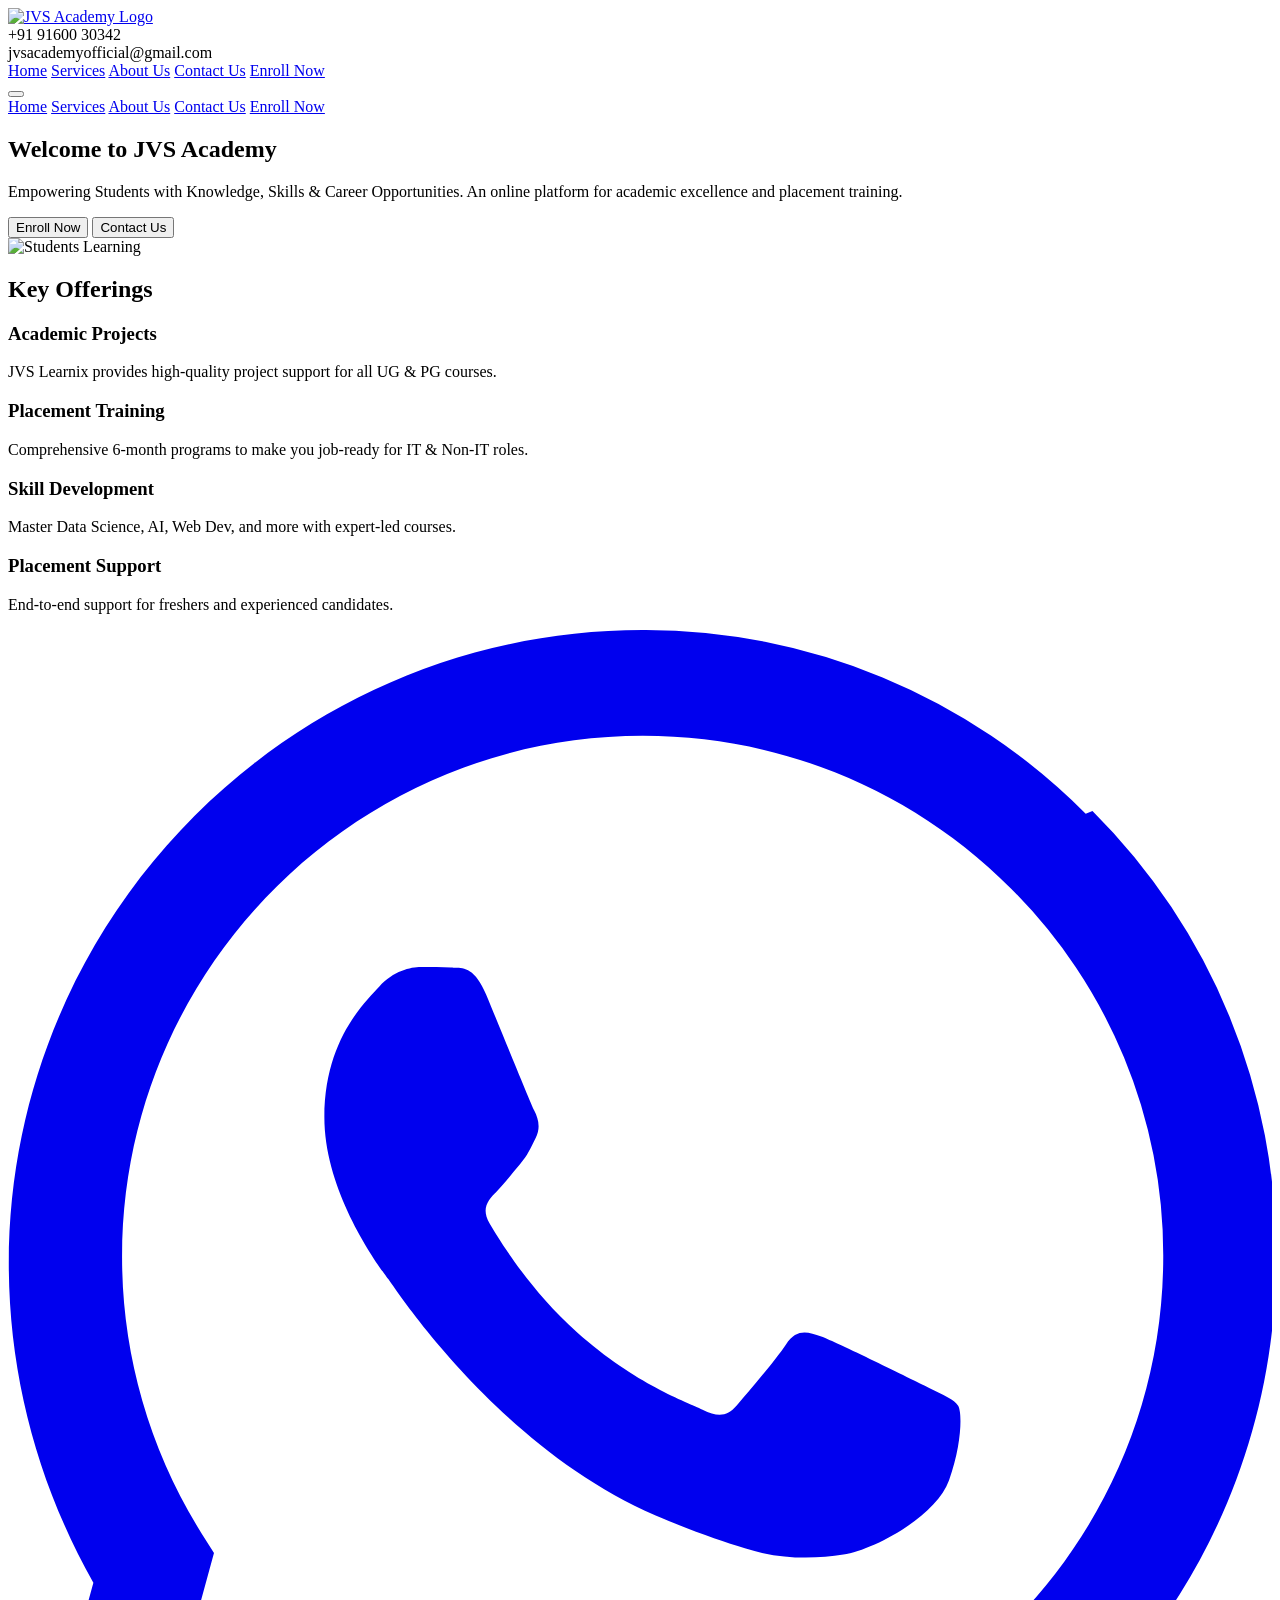
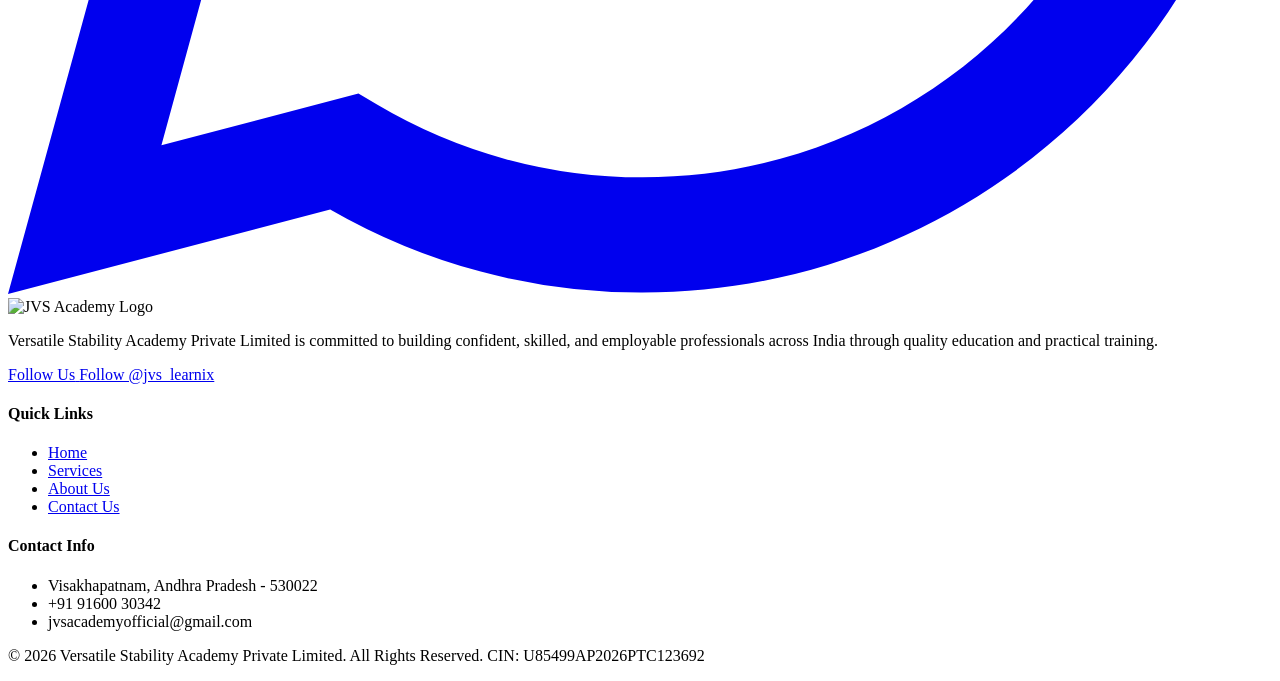
==== index.html @ ec446ad1 "Update: Added contact info to header and refined navigation branding" ====
<!DOCTYPE html>
<html lang="en">

<head>
    <meta charset="UTF-8">
    <meta name="viewport" content="width=device-width, initial-scale=1.0">
    <title>JVS Academy | Empowering Careers with Knowledge</title>
    <meta name="description"
        content="JVS Academy - Online learning and placement training platform specializing in Aptitude, Soft Skills, and IT/Non-IT training.">
    <!-- Tailwind CSS Play CDN -->
    <script src="https://cdn.tailwindcss.com"></script>
    <script>
        tailwind.config = {
            theme: {
                extend: {
                    colors: {
                        primary: '#0A2647',
                        secondary: '#144272',
                        accent: '#205295',
                        light: '#2C74B3',
                    },
                    animation: {
                        'fade-in-up': 'fadeInUp 0.8s ease-out forwards',
                    }
                }
            }
        }
    </script>
    <link rel="stylesheet" href="css/index.css">
    <!-- Lucide Icons -->
    <script src="https://unpkg.com/lucide@latest"></script>
</head>

<body class="bg-slate-50 text-slate-900 font-sans overflow-x-hidden">

    <!-- Navigation -->
    <nav class="fixed top-0 w-full z-50 bg-primary shadow-xl">
        <div class="max-w-7xl mx-auto px-4 sm:px-6 lg:px-8">
            <div class="flex justify-between items-center h-20">
                <div class="flex items-center space-x-6">
                    <a href="index.html"
                        class="flex items-center space-x-3 group text-white border-r border-white/10 pr-6">
                        <img src="assets/images/logo.png" alt="JVS Academy Logo"
                            class="h-14 w-auto group-hover:scale-105 transition-transform duration-300">
                    </a>
                    <div class="hidden lg:flex items-center space-x-6 text-sm">
                        <div class="flex items-center space-x-2 text-slate-300">
                            <i data-lucide="phone" class="w-4 h-4 text-light"></i>
                            <span>+91 91600 30342</span>
                        </div>
                        <div class="flex items-center space-x-2 text-slate-300">
                            <i data-lucide="mail" class="w-4 h-4 text-light"></i>
                            <span>jvsacademyofficial@gmail.com</span>
                        </div>
                    </div>
                </div>

                <!-- Desktop Nav -->
                <div class="hidden md:flex items-center space-x-8">
                    <a href="index.html" class="text-white hover:text-light font-bold transition-colors">Home</a>
                    <a href="services.html" class="text-slate-300 hover:text-white transition-colors">Services</a>
                    <a href="about.html" class="text-slate-300 hover:text-white transition-colors">About Us</a>
                    <a href="contact.html" class="text-slate-300 hover:text-white transition-colors">Contact Us</a>
                    <a href="contact.html"
                        class="bg-light hover:bg-white hover:text-primary text-white py-2 px-6 rounded-lg font-bold transition-all text-sm">Enroll
                        Now</a>
                </div>

                <!-- Mobile Menu Button -->
                <div class="md:hidden">
                    <button id="mobile-menu-btn" class="text-white hover:text-light focus:outline-none">
                        <i data-lucide="menu" class="w-8 h-8"></i>
                    </button>
                </div>
            </div>
        </div>

        <!-- Mobile Menu -->
        <div id="mobile-menu" class="hidden md:hidden bg-primary border-t border-white/10 animate-fade-in">
            <div class="px-4 py-6 space-y-4">
                <a href="index.html" class="block text-white font-bold">Home</a>
                <a href="services.html" class="block text-slate-300 hover:text-white">Services</a>
                <a href="about.html" class="block text-slate-300 hover:text-white">About Us</a>
                <a href="contact.html" class="block text-slate-300 hover:text-white">Contact Us</a>
                <a href="contact.html" class="block bg-light text-white text-center py-3 rounded-lg font-bold">Enroll
                    Now</a>
            </div>
        </div>
    </nav>

    <!-- Hero Section -->
    <section class="pt-32 pb-20 md:pt-48 md:pb-32 bg-gradient-to-b from-slate-100 to-white overflow-hidden">
        <div class="max-w-7xl mx-auto px-4 sm:px-6 lg:px-8">
            <div class="flex flex-col md:flex-row items-center gap-12">
                <div class="flex-1 text-center md:text-left animate-fade-in-up">
                    <h1 class="text-4xl md:text-6xl font-extrabold text-primary leading-tight mb-6">
                        Welcome to <span class="text-accent underline decoration-light/30">JVS Academy</span>
                    </h1>
                    <p class="text-xl text-slate-600 mb-8 leading-relaxed max-w-2xl">
                        Empowering Students with Knowledge, Skills & Career Opportunities. An online platform for
                        academic excellence and placement training.
                    </p>
                    <div class="flex flex-wrap justify-center md:justify-start gap-4">
                        <button class="btn-primary">Enroll Now</button>
                        <button class="btn-outline">Contact Us</button>
                    </div>
                </div>
                <div class="flex-1 relative animate-fade-in-up" style="animation-delay: 0.2s">
                    <div class="relative z-10 rounded-2xl overflow-hidden shadow-2xl border-4 border-white">
                        <img src="https://images.unsplash.com/photo-1523240795612-9a054b0db644?ixlib=rb-4.0.3&auto=format&fit=crop&w=1200&q=80"
                            alt="Students Learning" class="w-full h-auto">
                    </div>
                    <!-- Decorative blobs -->
                    <div class="absolute -top-10 -right-10 w-64 h-64 bg-accent/10 rounded-full blur-3xl -z-10"></div>
                    <div class="absolute -bottom-10 -left-10 w-64 h-64 bg-primary/10 rounded-full blur-3xl -z-10"></div>
                </div>
            </div>
        </div>
    </section>

    <!-- Overview Highlights -->
    <section class="py-20 bg-white">
        <div class="max-w-7xl mx-auto px-4 sm:px-6 lg:px-8">
            <h2 class="section-title">Key Offerings</h2>
            <div class="grid grid-cols-1 md:grid-cols-2 lg:grid-cols-4 gap-8">
                <!-- Highlight 1 -->
                <div class="scroll-reveal card-hover p-8 rounded-2xl text-center">
                    <div
                        class="w-16 h-16 bg-blue-100 text-primary rounded-xl flex items-center justify-center mx-auto mb-6">
                        <i data-lucide="book-open" class="w-8 h-8"></i>
                    </div>
                    <h3 class="text-xl font-bold text-primary mb-3">Academic Projects</h3>
                    <p class="text-slate-600">JVS Learnix provides high-quality project support for all UG & PG courses.
                    </p>
                </div>
                <!-- Highlight 2 -->
                <div class="scroll-reveal card-hover p-8 rounded-2xl text-center" style="animation-delay: 0.1s">
                    <div
                        class="w-16 h-16 bg-blue-100 text-primary rounded-xl flex items-center justify-center mx-auto mb-6">
                        <i data-lucide="briefcase" class="w-8 h-8"></i>
                    </div>
                    <h3 class="text-xl font-bold text-primary mb-3">Placement Training</h3>
                    <p class="text-slate-600">Comprehensive 6-month programs to make you job-ready for IT & Non-IT
                        roles.</p>
                </div>
                <!-- Highlight 3 -->
                <div class="scroll-reveal card-hover p-8 rounded-2xl text-center" style="animation-delay: 0.2s">
                    <div
                        class="w-16 h-16 bg-blue-100 text-primary rounded-xl flex items-center justify-center mx-auto mb-6">
                        <i data-lucide="trending-up" class="w-8 h-8"></i>
                    </div>
                    <h3 class="text-xl font-bold text-primary mb-3">Skill Development</h3>
                    <p class="text-slate-600">Master Data Science, AI, Web Dev, and more with expert-led courses.</p>
                </div>
                <!-- Highlight 4 -->
                <div class="scroll-reveal card-hover p-8 rounded-2xl text-center" style="animation-delay: 0.3s">
                    <div
                        class="w-16 h-16 bg-blue-100 text-primary rounded-xl flex items-center justify-center mx-auto mb-6">
                        <i data-lucide="user-check" class="w-8 h-8"></i>
                    </div>
                    <h3 class="text-xl font-bold text-primary mb-3">Placement Support</h3>
                    <p class="text-slate-600">End-to-end support for freshers and experienced candidates.</p>
                </div>
            </div>
        </div>
    </section>

    <!-- Floating WhatsApp -->
    <a href="https://wa.me/919160030342" target="_blank" class="floating-whatsapp">
        <svg viewBox="0 0 24 24" fill="currentColor" class="w-10 h-10">
            <path
                d="M17.472 14.382c-.297-.149-1.758-.867-2.03-.967-.273-.099-.471-.148-.67.15-.197.297-.767.966-.94 1.164-.173.199-.347.223-.644.075-.297-.15-1.255-.463-2.39-1.475-.883-.788-1.48-1.761-1.653-2.059-.173-.297-.018-.458.13-.606.134-.133.298-.347.446-.52.149-.174.198-.298.298-.497.099-.198.05-.371-.025-.52-.075-.149-.669-1.612-.916-2.207-.242-.579-.487-.5-.669-.51-.173-.008-.371-.01-.57-.01-.198 0-.52.074-.792.372-.272.297-1.04 1.016-1.04 2.479 0 1.462 1.065 2.875 1.213 3.074.149.198 2.096 3.2 5.077 4.487.709.306 1.262.489 1.694.625.712.227 1.36.195 1.871.118.571-.085 1.758-.719 2.006-1.413.248-.694.248-1.289.173-1.413-.074-.124-.272-.198-.57-.347m-5.421 7.403h-.004a9.87 9.87 0 01-5.031-1.378l-.361-.214-3.741.982.998-3.648-.235-.374a9.86 9.86 0 01-1.51-5.26c.001-5.45 4.436-9.884 9.888-9.884 2.64 0 5.122 1.03 6.988 2.898a9.825 9.825 0 012.893 6.994c-.003 5.45-4.437 9.884-9.885 9.884m8.413-18.297A11.815 11.815 0 0012.05 0C5.414 0 .018 5.396.015 12.03c0 2.12.553 4.189 1.606 6.06L0 24l6.117-1.605a11.803 11.803 0 005.925 1.577h.005c6.632 0 12.028-5.398 12.03-12.03a11.85 11.85 0 00-3.486-8.507z" />
        </svg>
    </a>

    <footer class="bg-primary text-white pt-20 pb-10">
        <div class="max-w-7xl mx-auto px-4 sm:px-6 lg:px-8">
            <div class="grid grid-cols-1 md:grid-cols-4 gap-12 mb-16">
                <div class="col-span-1 md:col-span-2">
                    <div class="flex items-center space-x-3 mb-6">
                        <img src="assets/images/logo.png" alt="JVS Academy Logo" class="h-16 w-auto">
                    </div>
                    <p class="text-slate-300 max-w-md leading-relaxed">
                        Versatile Stability Academy Private Limited is committed to building confident, skilled, and
                        employable professionals across India through quality education and practical training.
                    </p>
                    <div class="mt-8 space-y-4">
                        <a href="https://www.instagram.com/jvsacademyofficial/" target="_blank"
                            class="inline-flex items-center space-x-2 bg-white/10 px-4 py-2 rounded-lg hover:bg-light transition-colors group">
                            <i data-lucide="instagram" class="w-5 h-5 text-white"></i>
                            <span class="font-bold text-sm">Follow Us</span>
                        </a>
                        <a href="https://www.instagram.com/jvs_learnix/" target="_blank"
                            class="inline-flex items-center space-x-2 bg-white/10 px-4 py-2 rounded-lg hover:bg-light transition-colors group">
                            <i data-lucide="instagram" class="w-5 h-5 text-white"></i>
                            <span class="font-bold text-sm">Follow @jvs_learnix</span>
                        </a>
                    </div>
                </div>
                <div>
                    <h4 class="text-lg font-bold mb-6 border-b border-white/10 pb-2 inline-block">Quick Links</h4>
                    <ul class="space-y-4 text-slate-400">
                        <li><a href="index.html" class="hover:text-light transition-colors">Home</a></li>
                        <li><a href="services.html" class="hover:text-light transition-colors">Services</a></li>
                        <li><a href="about.html" class="hover:text-light transition-colors">About Us</a></li>
                        <li><a href="contact.html" class="hover:text-light transition-colors">Contact Us</a></li>
                    </ul>
                </div>
                <div>
                    <h4 class="text-lg font-bold mb-6 border-b border-white/10 pb-2 inline-block">Contact Info</h4>
                    <ul class="space-y-4 text-slate-400">
                        <li class="flex items-start space-x-3">
                            <i data-lucide="map-pin" class="w-5 h-5 text-light shrink-0"></i>
                            <span>Visakhapatnam, Andhra Pradesh - 530022</span>
                        </li>
                        <li class="flex items-center space-x-3">
                            <i data-lucide="phone" class="w-5 h-5 text-light"></i>
                            <span>+91 91600 30342</span>
                        </li>
                        <li class="flex items-center space-x-3">
                            <i data-lucide="mail" class="w-5 h-5 text-light"></i>
                            <span>jvsacademyofficial@gmail.com</span>
                        </li>
                    </ul>
                </div>
            </div>
            <div class="border-t border-white/10 pt-8 text-center text-slate-500 text-sm">
                <p>&copy; 2026 Versatile Stability Academy Private Limited. All Rights Reserved. CIN:
                    U85499AP2026PTC123692</p>
            </div>
        </div>
    </footer>

    <script src="js/main.js"></script>
    <script>
        // Initialize Lucide icons
        lucide.createIcons();
    </script>
</body>

</html>
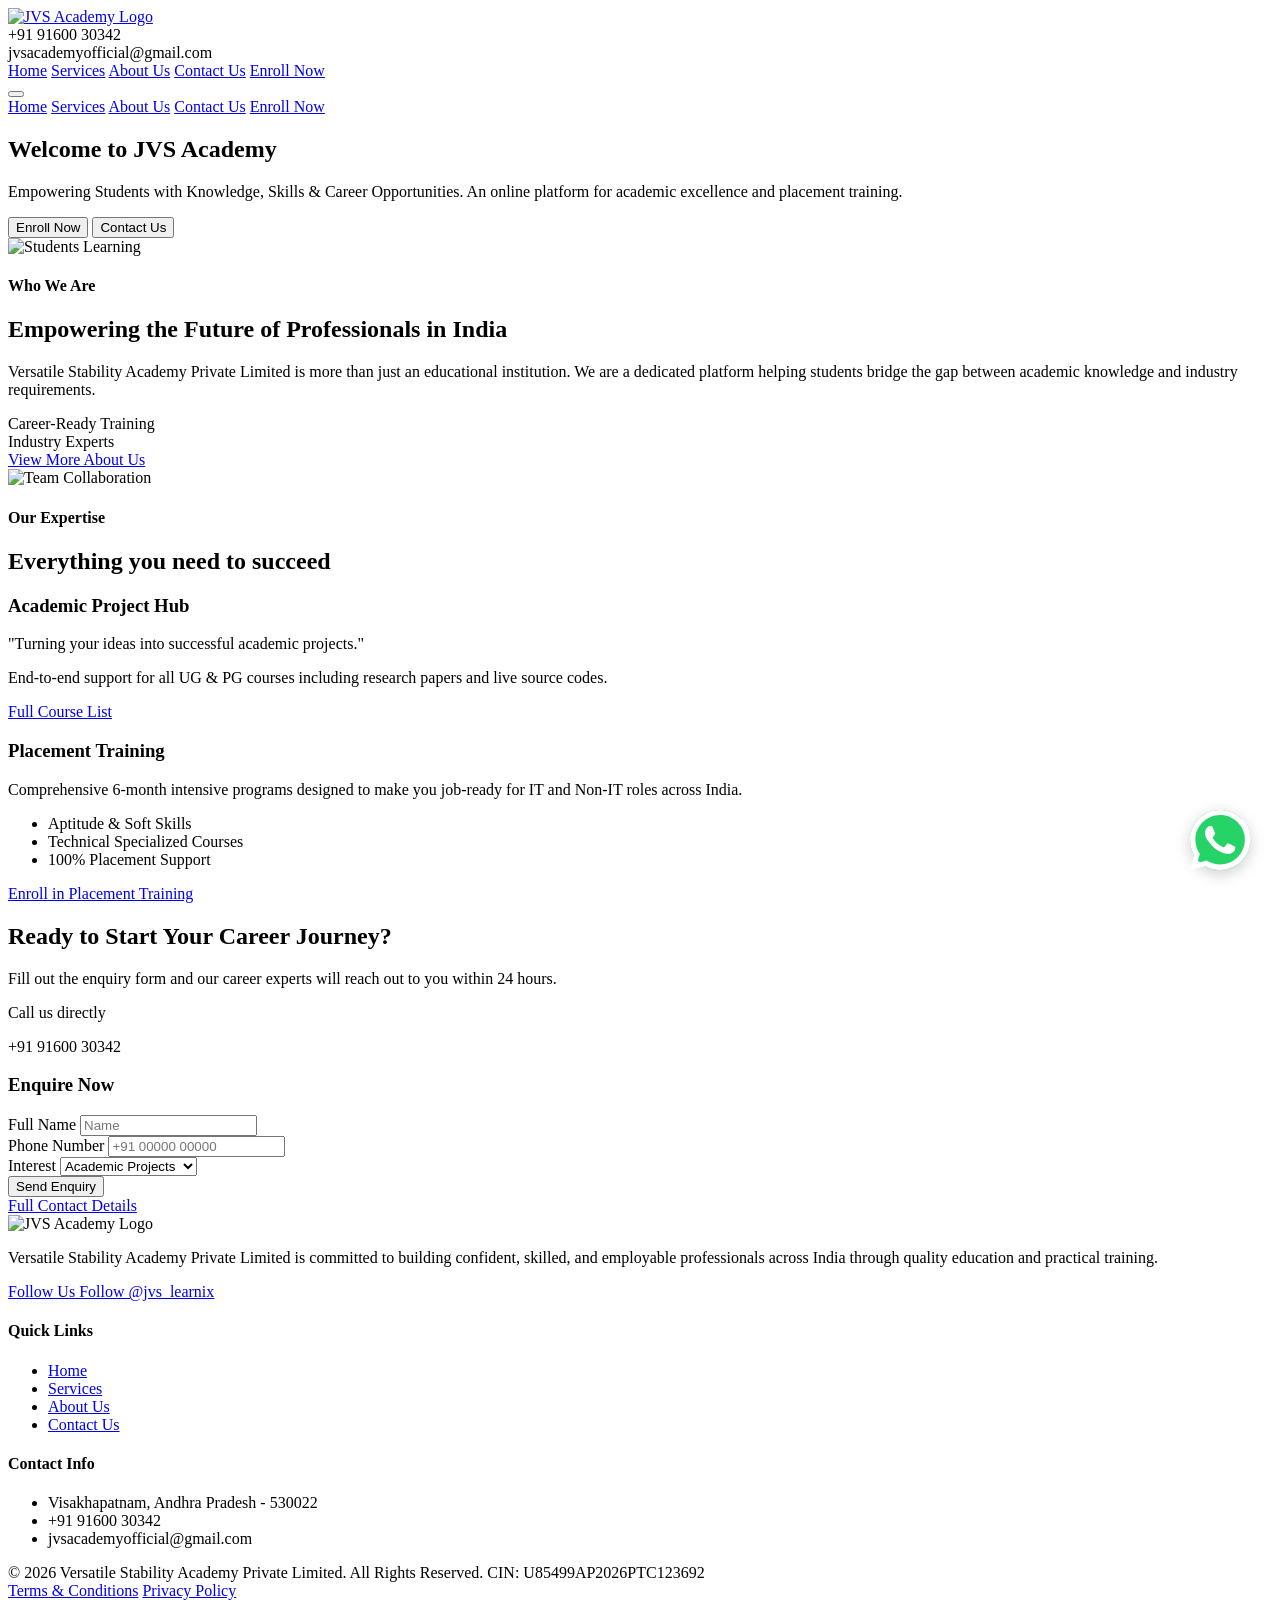
==== commit 30c77f93: "Implement dynamic Admin Panel with localStorage persistence for directors and course pricing" ====
--- a/index.html
+++ b/index.html
@@ -46,11 +46,11 @@
                     <div class="hidden lg:flex items-center space-x-6 text-sm">
                         <div class="flex items-center space-x-2 text-slate-300">
                             <i data-lucide="phone" class="w-4 h-4 text-light"></i>
-                            <span>+91 91600 30342</span>
+                            <span class="conf-phone"></span>
                         </div>
                         <div class="flex items-center space-x-2 text-slate-300">
                             <i data-lucide="mail" class="w-4 h-4 text-light"></i>
-                            <span>jvsacademyofficial@gmail.com</span>
+                            <span class="conf-email"></span>
                         </div>
                     </div>
                 </div>
@@ -118,55 +118,163 @@
         </div>
     </section>
 
-    <!-- Overview Highlights -->
-    <section class="py-20 bg-white">
-        <div class="max-w-7xl mx-auto px-4 sm:px-6 lg:px-8">
-            <h2 class="section-title">Key Offerings</h2>
-            <div class="grid grid-cols-1 md:grid-cols-2 lg:grid-cols-4 gap-8">
-                <!-- Highlight 1 -->
-                <div class="scroll-reveal card-hover p-8 rounded-2xl text-center">
+    <!-- About Section Preview -->
+    <section class="py-24 bg-slate-50 overflow-hidden">
+        <div class="max-w-7xl mx-auto px-4 sm:px-6 lg:px-8">
+            <div class="flex flex-col md:flex-row items-center gap-16">
+                <div class="flex-1 scroll-reveal">
+                    <h4 class="text-light uppercase tracking-widest text-sm font-bold mb-4">Who We Are</h4>
+                    <h2 class="text-3xl md:text-4xl font-extrabold text-primary mb-6">Empowering the Future of
+                        Professionals in India</h2>
+                    <p class="text-lg text-slate-600 mb-8 leading-relaxed">
+                        Versatile Stability Academy Private Limited is more than just an educational institution. We are
+                        a dedicated platform helping students bridge the gap between academic knowledge and industry
+                        requirements.
+                    </p>
+                    <div class="grid grid-cols-1 sm:grid-cols-2 gap-6 mb-10 text-primary font-bold">
+                        <div class="flex items-center gap-3">
+                            <i data-lucide="target" class="text-accent w-6 h-6"></i>
+                            <span>Career-Ready Training</span>
+                        </div>
+                        <div class="flex items-center gap-3">
+                            <i data-lucide="check-circle-2" class="text-accent w-6 h-6"></i>
+                            <span>Industry Experts</span>
+                        </div>
+                    </div>
+                    <a href="about.html" class="btn-outline inline-flex items-center gap-2">
+                        View More About Us <i data-lucide="arrow-right" class="w-4 h-4"></i>
+                    </a>
+                </div>
+                <div class="flex-1 scroll-reveal" style="animation-delay: 0.2s">
+                    <div class="relative group">
+                        <div
+                            class="absolute -inset-4 bg-gradient-to-r from-primary to-accent rounded-3xl blur opacity-20 group-hover:opacity-30 transition duration-1000">
+                        </div>
+                        <img src="https://images.unsplash.com/photo-1522202176988-66273c2fd55f?ixlib=rb-4.0.3&auto=format&fit=crop&w=800&q=80"
+                            alt="Team Collaboration" class="relative rounded-2xl shadow-2xl w-full h-auto">
+                    </div>
+                </div>
+            </div>
+        </div>
+    </section>
+
+    <!-- Services Preview Section -->
+    <section class="py-24 bg-white relative overflow-hidden">
+        <div class="max-w-7xl mx-auto px-4 sm:px-6 lg:px-8 relative z-10">
+            <div class="text-center mb-16 scroll-reveal">
+                <h4 class="text-light uppercase tracking-widest text-sm font-bold mb-4">Our Expertise</h4>
+                <h2 class="text-3xl md:text-5xl font-extrabold text-primary">Everything you need to succeed</h2>
+            </div>
+
+            <div class="grid grid-cols-1 md:grid-cols-2 gap-8 mb-16">
+                <!-- Academic Projects Preview -->
+                <div
+                    class="scroll-reveal group p-8 bg-slate-50 rounded-3xl border border-slate-100 hover:border-accent transition-all duration-300">
                     <div
-                        class="w-16 h-16 bg-blue-100 text-primary rounded-xl flex items-center justify-center mx-auto mb-6">
+                        class="w-16 h-16 bg-white text-primary rounded-2xl flex items-center justify-center mb-6 shadow-sm group-hover:bg-primary group-hover:text-white transition-colors">
                         <i data-lucide="book-open" class="w-8 h-8"></i>
                     </div>
-                    <h3 class="text-xl font-bold text-primary mb-3">Academic Projects</h3>
-                    <p class="text-slate-600">JVS Learnix provides high-quality project support for all UG & PG courses.
-                    </p>
-                </div>
-                <!-- Highlight 2 -->
-                <div class="scroll-reveal card-hover p-8 rounded-2xl text-center" style="animation-delay: 0.1s">
+                    <h3 class="text-2xl font-bold text-primary mb-4">Academic Project Hub</h3>
+                    <p class="text-slate-600 mb-6 font-medium italic">"Turning your ideas into successful academic
+                        projects."</p>
+                    <p class="text-slate-500 mb-8">End-to-end support for all UG & PG courses including research papers
+                        and live source codes.</p>
+                    <a href="services.html"
+                        class="text-accent font-bold flex items-center gap-2 hover:gap-4 transition-all">
+                        Full Course List <i data-lucide="arrow-right" class="w-4 h-4"></i>
+                    </a>
+                </div>
+
+                <!-- Placement Training Preview -->
+                <div class="scroll-reveal group p-8 bg-primary text-white rounded-3xl shadow-xl transition-all duration-300 hover:scale-[1.02]"
+                    style="animation-delay: 0.2s">
                     <div
-                        class="w-16 h-16 bg-blue-100 text-primary rounded-xl flex items-center justify-center mx-auto mb-6">
+                        class="w-16 h-16 bg-white/10 text-white rounded-2xl flex items-center justify-center mb-6 backdrop-blur-md">
                         <i data-lucide="briefcase" class="w-8 h-8"></i>
                     </div>
-                    <h3 class="text-xl font-bold text-primary mb-3">Placement Training</h3>
-                    <p class="text-slate-600">Comprehensive 6-month programs to make you job-ready for IT & Non-IT
-                        roles.</p>
-                </div>
-                <!-- Highlight 3 -->
-                <div class="scroll-reveal card-hover p-8 rounded-2xl text-center" style="animation-delay: 0.2s">
-                    <div
-                        class="w-16 h-16 bg-blue-100 text-primary rounded-xl flex items-center justify-center mx-auto mb-6">
-                        <i data-lucide="trending-up" class="w-8 h-8"></i>
-                    </div>
-                    <h3 class="text-xl font-bold text-primary mb-3">Skill Development</h3>
-                    <p class="text-slate-600">Master Data Science, AI, Web Dev, and more with expert-led courses.</p>
-                </div>
-                <!-- Highlight 4 -->
-                <div class="scroll-reveal card-hover p-8 rounded-2xl text-center" style="animation-delay: 0.3s">
-                    <div
-                        class="w-16 h-16 bg-blue-100 text-primary rounded-xl flex items-center justify-center mx-auto mb-6">
-                        <i data-lucide="user-check" class="w-8 h-8"></i>
-                    </div>
-                    <h3 class="text-xl font-bold text-primary mb-3">Placement Support</h3>
-                    <p class="text-slate-600">End-to-end support for freshers and experienced candidates.</p>
+                    <h3 class="text-2xl font-bold mb-4">Placement Training</h3>
+                    <p class="text-slate-300 mb-6">Comprehensive 6-month intensive programs designed to make you
+                        job-ready for IT and Non-IT roles across India.</p>
+                    <ul class="space-y-3 mb-8 text-sm">
+                        <li class="flex items-center gap-2"><i data-lucide="check" class="w-4 h-4 text-light"></i>
+                            Aptitude & Soft Skills</li>
+                        <li class="flex items-center gap-2"><i data-lucide="check" class="w-4 h-4 text-light"></i>
+                            Technical Specialized Courses</li>
+                        <li class="flex items-center gap-2"><i data-lucide="check" class="w-4 h-4 text-light"></i> 100%
+                            Placement Support</li>
+                    </ul>
+                    <a href="services.html"
+                        class="bg-white text-primary px-6 py-3 rounded-xl font-bold text-sm inline-block hover:bg-light hover:text-white transition-all">
+                        Enroll in Placement Training
+                    </a>
                 </div>
             </div>
         </div>
     </section>
 
+    <!-- Contact Preview Section -->
+    <section class="py-24 bg-slate-900 text-white relative">
+        <div class="max-w-7xl mx-auto px-4 sm:px-6 lg:px-8">
+            <div class="flex flex-col lg:flex-row gap-16 items-center">
+                <div class="flex-1 scroll-reveal">
+                    <h2 class="text-4xl font-extrabold mb-6 leading-tight">Ready to Start Your Career Journey?</h2>
+                    <p class="text-slate-400 text-lg mb-8">Fill out the enquiry form and our career experts will reach
+                        out to you within 24 hours.</p>
+
+                    <div class="space-y-6">
+                        <div class="flex items-center gap-4 p-4 bg-white/5 rounded-2xl border border-white/10">
+                            <div class="w-12 h-12 bg-light/20 rounded-full flex items-center justify-center">
+                                <i data-lucide="phone" class="w-6 h-6 text-light"></i>
+                            </div>
+                            <div>
+                                <p class="text-xs text-slate-500 font-bold uppercase tracking-widest">Call us directly
+                                </p>
+                                <p class="text-lg font-bold conf-phone"></p>
+                            </div>
+                        </div>
+                    </div>
+                </div>
+
+                <div class="flex-1 w-full scroll-reveal" style="animation-delay: 0.2s">
+                    <div class="bg-white p-8 md:p-12 rounded-3xl shadow-2xl text-slate-900 border border-slate-100">
+                        <h3 class="text-2xl font-bold text-primary mb-8">Enquire Now</h3>
+                        <form id="contact-form" class="space-y-6">
+                            <div class="space-y-2">
+                                <label class="text-xs font-bold text-slate-400 uppercase tracking-widest">Full
+                                    Name</label>
+                                <input type="text" id="name" placeholder="Name" required
+                                    class="w-full px-5 py-3 bg-slate-50 border border-slate-200 rounded-xl focus:ring-2 focus:ring-primary outline-none transition-all">
+                            </div>
+                            <div class="space-y-2">
+                                <label class="text-xs font-bold text-slate-400 uppercase tracking-widest">Phone
+                                    Number</label>
+                                <input type="tel" id="user-phone" placeholder="+91 00000 00000" required
+                                    class="w-full px-5 py-3 bg-slate-50 border border-slate-200 rounded-xl focus:ring-2 focus:ring-primary outline-none transition-all">
+                            </div>
+                            <div class="space-y-2">
+                                <label
+                                    class="text-xs font-bold text-slate-400 uppercase tracking-widest">Interest</label>
+                                <select id="interest"
+                                    class="w-full px-5 py-3 bg-slate-50 border border-slate-200 rounded-xl focus:ring-2 focus:ring-primary outline-none transition-all cursor-pointer">
+                                    <option>Academic Projects</option>
+                                    <option>Placement Training</option>
+                                    <option>Skill Development</option>
+                                </select>
+                            </div>
+                            <button type="submit" class="w-full btn-primary py-4 text-lg">Send Enquiry</button>
+                        </form>
+                        <div class="mt-8 text-center">
+                            <a href="contact.html" class="text-primary font-bold hover:underline">Full Contact
+                                Details</a>
+                        </div>
+                    </div>
+                </div>
+            </div>
+        </div>
+    </section>
+
     <!-- Floating WhatsApp -->
-    <a href="https://wa.me/919160030342" target="_blank" class="floating-whatsapp">
+    <a href="#" target="_blank" class="floating-whatsapp conf-whatsapp-link">
         <svg viewBox="0 0 24 24" fill="currentColor" class="w-10 h-10">
             <path
                 d="M17.472 14.382c-.297-.149-1.758-.867-2.03-.967-.273-.099-.471-.148-.67.15-.197.297-.767.966-.94 1.164-.173.199-.347.223-.644.075-.297-.15-1.255-.463-2.39-1.475-.883-.788-1.48-1.761-1.653-2.059-.173-.297-.018-.458.13-.606.134-.133.298-.347.446-.52.149-.174.198-.298.298-.497.099-.198.05-.371-.025-.52-.075-.149-.669-1.612-.916-2.207-.242-.579-.487-.5-.669-.51-.173-.008-.371-.01-.57-.01-.198 0-.52.074-.792.372-.272.297-1.04 1.016-1.04 2.479 0 1.462 1.065 2.875 1.213 3.074.149.198 2.096 3.2 5.077 4.487.709.306 1.262.489 1.694.625.712.227 1.36.195 1.871.118.571-.085 1.758-.719 2.006-1.413.248-.694.248-1.289.173-1.413-.074-.124-.272-.198-.57-.347m-5.421 7.403h-.004a9.87 9.87 0 01-5.031-1.378l-.361-.214-3.741.982.998-3.648-.235-.374a9.86 9.86 0 01-1.51-5.26c.001-5.45 4.436-9.884 9.888-9.884 2.64 0 5.122 1.03 6.988 2.898a9.825 9.825 0 012.893 6.994c-.003 5.45-4.437 9.884-9.885 9.884m8.413-18.297A11.815 11.815 0 0012.05 0C5.414 0 .018 5.396.015 12.03c0 2.12.553 4.189 1.606 6.06L0 24l6.117-1.605a11.803 11.803 0 005.925 1.577h.005c6.632 0 12.028-5.398 12.03-12.03a11.85 11.85 0 00-3.486-8.507z" />
@@ -185,13 +293,13 @@
                         employable professionals across India through quality education and practical training.
                     </p>
                     <div class="mt-8 space-y-4">
-                        <a href="https://www.instagram.com/jvsacademyofficial/" target="_blank"
-                            class="inline-flex items-center space-x-2 bg-white/10 px-4 py-2 rounded-lg hover:bg-light transition-colors group">
+                        <a href="#" target="_blank"
+                            class="inline-flex items-center space-x-2 bg-white/10 px-4 py-2 rounded-lg hover:bg-light transition-colors group conf-ig-main">
                             <i data-lucide="instagram" class="w-5 h-5 text-white"></i>
                             <span class="font-bold text-sm">Follow Us</span>
                         </a>
-                        <a href="https://www.instagram.com/jvs_learnix/" target="_blank"
-                            class="inline-flex items-center space-x-2 bg-white/10 px-4 py-2 rounded-lg hover:bg-light transition-colors group">
+                        <a href="#" target="_blank"
+                            class="inline-flex items-center space-x-2 bg-white/10 px-4 py-2 rounded-lg hover:bg-light transition-colors group conf-ig-learnix">
                             <i data-lucide="instagram" class="w-5 h-5 text-white"></i>
                             <span class="font-bold text-sm">Follow @jvs_learnix</span>
                         </a>
@@ -211,22 +319,29 @@
                     <ul class="space-y-4 text-slate-400">
                         <li class="flex items-start space-x-3">
                             <i data-lucide="map-pin" class="w-5 h-5 text-light shrink-0"></i>
-                            <span>Visakhapatnam, Andhra Pradesh - 530022</span>
+                            <span class="conf-address"></span>
                         </li>
                         <li class="flex items-center space-x-3">
                             <i data-lucide="phone" class="w-5 h-5 text-light"></i>
-                            <span>+91 91600 30342</span>
+                            <span class="conf-phone"></span>
                         </li>
                         <li class="flex items-center space-x-3">
                             <i data-lucide="mail" class="w-5 h-5 text-light"></i>
-                            <span>jvsacademyofficial@gmail.com</span>
+                            <span class="conf-email"></span>
                         </li>
                     </ul>
                 </div>
             </div>
             <div class="border-t border-white/10 pt-8 text-center text-slate-500 text-sm">
-                <p>&copy; 2026 Versatile Stability Academy Private Limited. All Rights Reserved. CIN:
-                    U85499AP2026PTC123692</p>
+                <div class="conf-company-copyright"></div>
+                <div class="mt-4 flex justify-center space-x-6">
+                    <a href="terms.html"
+                        class="hover:text-white transition-colors font-bold uppercase tracking-wider text-xs">Terms &
+                        Conditions</a>
+                    <a href="policy.html"
+                        class="hover:text-white transition-colors font-bold uppercase tracking-wider text-xs">Privacy
+                        Policy</a>
+                </div>
             </div>
         </div>
     </footer>
--- a/css/index.css
+++ b/css/index.css
@@ -0,0 +1,86 @@
+@tailwind base;
+@tailwind components;
+@tailwind utilities;
+
+@layer base {
+  :root {
+    --primary-blue: #0A2647;
+    --secondary-blue: #144272;
+    --accent-blue: #205295;
+    --light-blue: #2C74B3;
+    --professional-white: #F8FAFC;
+    --text-dark: #1E293B;
+    --text-muted: #64748B;
+  }
+
+  body {
+    @apply bg-slate-50 text-slate-900 font-sans antialiased;
+    scroll-behavior: smooth;
+  }
+}
+
+@layer components {
+  .btn-primary {
+    @apply px-8 py-3 bg-primary-blue text-white rounded-lg font-semibold hover:bg-secondary-blue transition-all duration-300 transform hover:-translate-y-1 shadow-lg hover:shadow-xl active:scale-95;
+  }
+
+  .btn-outline {
+    @apply px-8 py-3 border-2 border-primary-blue text-primary-blue rounded-lg font-semibold hover:bg-primary-blue hover:text-white transition-all duration-300;
+  }
+
+  .nav-link {
+    @apply text-slate-700 hover:text-primary-blue font-medium transition-colors relative after:content-[''] after:absolute after:bottom-0 after:left-0 after:w-0 after:h-0.5 after:bg-primary-blue after:transition-all hover:after:w-full;
+  }
+
+  .section-title {
+    @apply text-3xl md:text-4xl font-black text-primary-blue text-center mb-12 relative pb-4 after:content-[''] after:absolute after:bottom-0 after:left-1/2 after:-translate-x-1/2 after:w-20 after:h-1 after:bg-accent-blue;
+  }
+
+  .card-hover {
+    @apply transition-all duration-300 hover:shadow-2xl hover:-translate-y-2 border border-slate-100 bg-white;
+  }
+}
+
+/* Custom Animations */
+@keyframes fadeInUp {
+  from {
+    opacity: 0;
+    transform: translateY(20px);
+  }
+
+  to {
+    opacity: 1;
+    transform: translateY(0);
+  }
+}
+
+.animate-fade-up {
+  animation: fadeInUp 0.8s ease-out forwards;
+}
+
+.floating-whatsapp {
+  position: fixed;
+  bottom: 30px;
+  right: 30px;
+  z-index: 9999;
+  background-color: #25D366;
+  color: white;
+  width: 60px;
+  height: 60px;
+  border-radius: 50%;
+  display: flex;
+  align-items: center;
+  justify-content: center;
+  box-shadow: 0 4px 15px rgba(0, 0, 0, 0.2);
+  transition: all 0.3s ease;
+}
+
+.floating-whatsapp:hover {
+  transform: scale(1.1);
+  box-shadow: 0 6px 20px rgba(0, 0, 0, 0.3);
+}
+
+/* Glassmorphism utility */
+.glass {
+  @apply bg-white/80 backdrop-blur-md border border-white/20;
+}
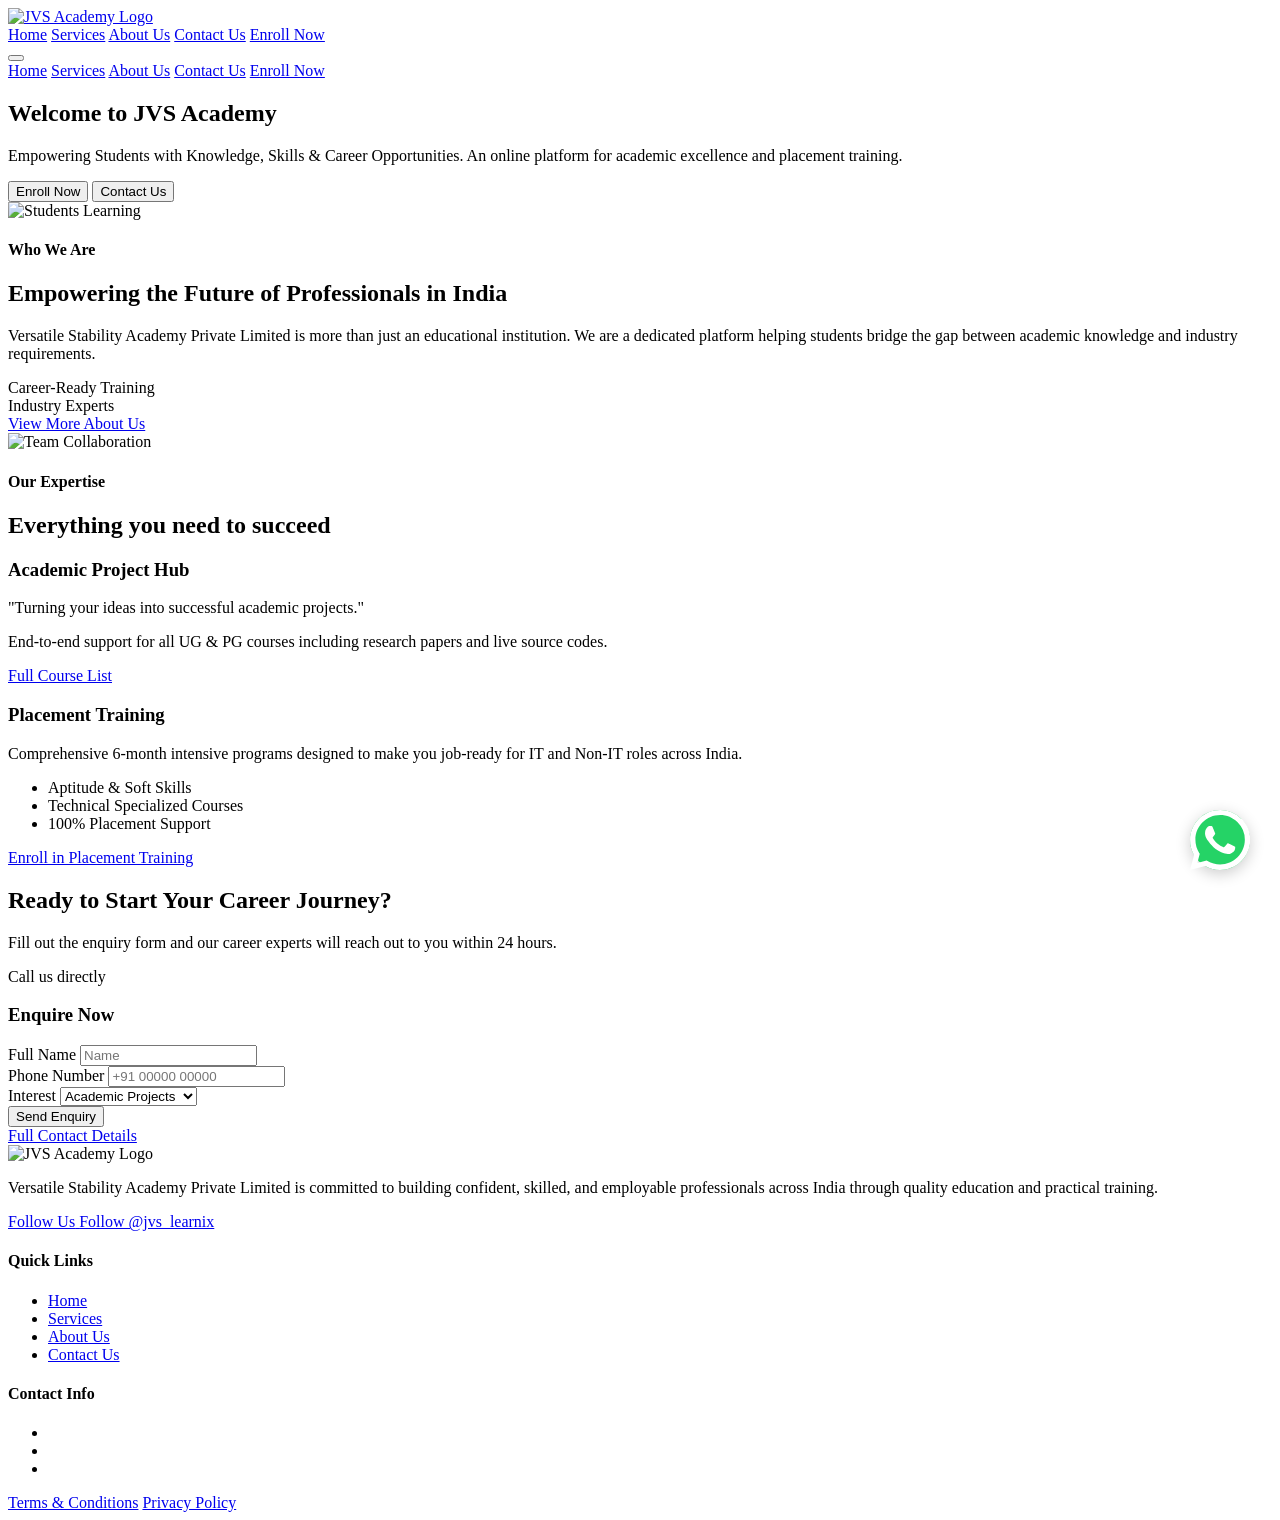
==== commit 63f6d982: "style: optimize mobile spacing across all primary pages" ====
--- a/index.html
+++ b/index.html
@@ -89,14 +89,14 @@
     </nav>
 
     <!-- Hero Section -->
-    <section class="pt-32 pb-20 md:pt-48 md:pb-32 bg-gradient-to-b from-slate-100 to-white overflow-hidden">
+    <section class="pt-24 pb-12 md:pt-48 md:pb-32 bg-gradient-to-b from-slate-100 to-white overflow-hidden">
         <div class="max-w-7xl mx-auto px-4 sm:px-6 lg:px-8">
             <div class="flex flex-col md:flex-row items-center gap-12">
                 <div class="flex-1 text-center md:text-left animate-fade-in-up">
-                    <h1 class="text-4xl md:text-6xl font-extrabold text-primary leading-tight mb-6">
+                    <h1 class="text-3xl md:text-6xl font-extrabold text-primary leading-tight mb-4 md:mb-6">
                         Welcome to <span class="text-accent underline decoration-light/30">JVS Academy</span>
                     </h1>
-                    <p class="text-xl text-slate-600 mb-8 leading-relaxed max-w-2xl">
+                    <p class="text-lg md:text-xl text-slate-600 mb-6 md:mb-8 leading-relaxed max-w-2xl">
                         Empowering Students with Knowledge, Skills & Career Opportunities. An online platform for
                         academic excellence and placement training.
                     </p>
@@ -119,9 +119,9 @@
     </section>
 
     <!-- About Section Preview -->
-    <section class="py-24 bg-slate-50 overflow-hidden">
-        <div class="max-w-7xl mx-auto px-4 sm:px-6 lg:px-8">
-            <div class="flex flex-col md:flex-row items-center gap-16">
+    <section class="py-12 md:py-24 bg-slate-50 overflow-hidden">
+        <div class="max-w-7xl mx-auto px-4 sm:px-6 lg:px-8">
+            <div class="flex flex-col md:flex-row items-center gap-8 md:gap-16">
                 <div class="flex-1 scroll-reveal">
                     <h4 class="text-light uppercase tracking-widest text-sm font-bold mb-4">Who We Are</h4>
                     <h2 class="text-3xl md:text-4xl font-extrabold text-primary mb-6">Empowering the Future of
@@ -159,14 +159,14 @@
     </section>
 
     <!-- Services Preview Section -->
-    <section class="py-24 bg-white relative overflow-hidden">
+    <section class="py-12 md:py-24 bg-white relative overflow-hidden">
         <div class="max-w-7xl mx-auto px-4 sm:px-6 lg:px-8 relative z-10">
-            <div class="text-center mb-16 scroll-reveal">
+            <div class="text-center mb-8 md:mb-16 scroll-reveal">
                 <h4 class="text-light uppercase tracking-widest text-sm font-bold mb-4">Our Expertise</h4>
                 <h2 class="text-3xl md:text-5xl font-extrabold text-primary">Everything you need to succeed</h2>
             </div>
 
-            <div class="grid grid-cols-1 md:grid-cols-2 gap-8 mb-16">
+            <div class="grid grid-cols-1 md:grid-cols-2 gap-6 md:gap-8 mb-8 md:mb-16">
                 <!-- Academic Projects Preview -->
                 <div
                     class="scroll-reveal group p-8 bg-slate-50 rounded-3xl border border-slate-100 hover:border-accent transition-all duration-300">
@@ -213,9 +213,9 @@
     </section>
 
     <!-- Contact Preview Section -->
-    <section class="py-24 bg-slate-900 text-white relative">
-        <div class="max-w-7xl mx-auto px-4 sm:px-6 lg:px-8">
-            <div class="flex flex-col lg:flex-row gap-16 items-center">
+    <section class="py-12 md:py-24 bg-slate-900 text-white relative">
+        <div class="max-w-7xl mx-auto px-4 sm:px-6 lg:px-8">
+            <div class="flex flex-col lg:flex-row gap-8 md:gap-16 items-center">
                 <div class="flex-1 scroll-reveal">
                     <h2 class="text-4xl font-extrabold mb-6 leading-tight">Ready to Start Your Career Journey?</h2>
                     <p class="text-slate-400 text-lg mb-8">Fill out the enquiry form and our career experts will reach
@@ -346,6 +346,8 @@
         </div>
     </footer>
 
+    <script src="https://cdn.jsdelivr.net/npm/@supabase/supabase-js@2"></script>
+    <script src="js/supabase-config.js"></script>
     <script src="js/main.js"></script>
     <script>
         // Initialize Lucide icons
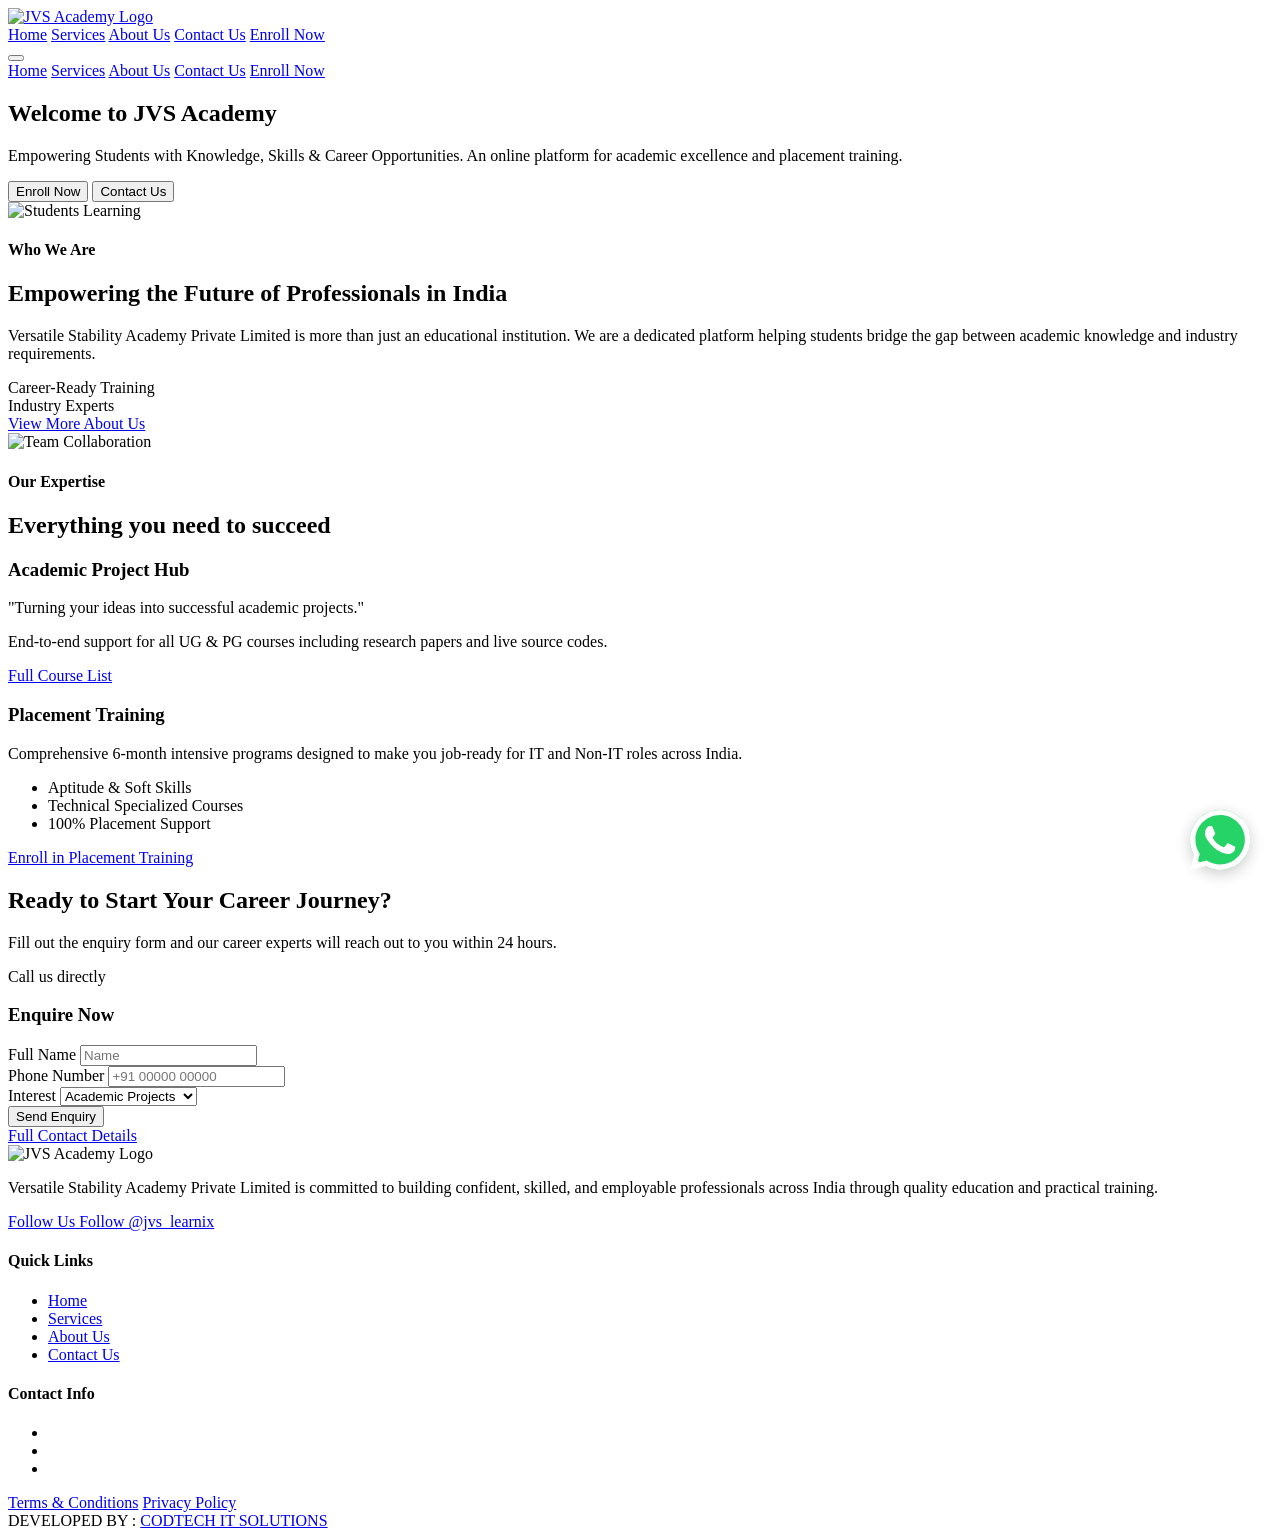
==== commit 884efadb: "Add developed by footer link" ====
--- a/index.html
+++ b/index.html
@@ -43,6 +43,18 @@
                         <img src="assets/images/logo.png" alt="JVS Academy Logo"
                             class="h-14 w-auto group-hover:scale-105 transition-transform duration-300">
                     </a>
+                    <!-- Mobile Contact Info (Near Logo) -->
+                    <div class="flex flex-col md:hidden justify-center space-y-1">
+                        <div
+                            class="flex items-center space-x-1 text-white text-[10px] sm:text-xs font-bold leading-none">
+                            <i data-lucide="phone" class="w-3 h-3 text-light"></i>
+                            <span class="conf-phone"></span>
+                        </div>
+                        <div class="flex items-center space-x-1 text-slate-300 text-[10px] sm:text-xs leading-none">
+                            <i data-lucide="mail" class="w-3 h-3 text-light"></i>
+                            <span class="conf-email truncate max-w-[140px]"></span>
+                        </div>
+                    </div>
                     <div class="hidden lg:flex items-center space-x-6 text-sm">
                         <div class="flex items-center space-x-2 text-slate-300">
                             <i data-lucide="phone" class="w-4 h-4 text-light"></i>
@@ -89,14 +101,14 @@
     </nav>
 
     <!-- Hero Section -->
-    <section class="pt-24 pb-12 md:pt-48 md:pb-32 bg-gradient-to-b from-slate-100 to-white overflow-hidden">
+    <section class="pt-24 pb-8 md:pt-48 md:pb-32 bg-gradient-to-b from-slate-100 to-white overflow-hidden">
         <div class="max-w-7xl mx-auto px-4 sm:px-6 lg:px-8">
             <div class="flex flex-col md:flex-row items-center gap-12">
                 <div class="flex-1 text-center md:text-left animate-fade-in-up">
-                    <h1 class="text-3xl md:text-6xl font-extrabold text-primary leading-tight mb-4 md:mb-6">
+                    <h1 class="text-4xl md:text-6xl font-extrabold text-primary leading-tight mb-6">
                         Welcome to <span class="text-accent underline decoration-light/30">JVS Academy</span>
                     </h1>
-                    <p class="text-lg md:text-xl text-slate-600 mb-6 md:mb-8 leading-relaxed max-w-2xl">
+                    <p class="text-xl text-slate-600 mb-8 leading-relaxed max-w-2xl">
                         Empowering Students with Knowledge, Skills & Career Opportunities. An online platform for
                         academic excellence and placement training.
                     </p>
@@ -161,12 +173,12 @@
     <!-- Services Preview Section -->
     <section class="py-12 md:py-24 bg-white relative overflow-hidden">
         <div class="max-w-7xl mx-auto px-4 sm:px-6 lg:px-8 relative z-10">
-            <div class="text-center mb-8 md:mb-16 scroll-reveal">
+            <div class="text-center mb-10 md:mb-16 scroll-reveal">
                 <h4 class="text-light uppercase tracking-widest text-sm font-bold mb-4">Our Expertise</h4>
                 <h2 class="text-3xl md:text-5xl font-extrabold text-primary">Everything you need to succeed</h2>
             </div>
 
-            <div class="grid grid-cols-1 md:grid-cols-2 gap-6 md:gap-8 mb-8 md:mb-16">
+            <div class="grid grid-cols-1 md:grid-cols-2 gap-8 md:gap-8 mb-10 md:mb-16">
                 <!-- Academic Projects Preview -->
                 <div
                     class="scroll-reveal group p-8 bg-slate-50 rounded-3xl border border-slate-100 hover:border-accent transition-all duration-300">
@@ -342,6 +354,10 @@
                         class="hover:text-white transition-colors font-bold uppercase tracking-wider text-xs">Privacy
                         Policy</a>
                 </div>
+                <div class="mt-4 text-xs font-bold uppercase tracking-wider">
+                    DEVELOPED BY : <a href="https://codtechitsolutions.com/" target="_blank"
+                        class="hover:text-white transition-colors text-slate-300">CODTECH IT SOLUTIONS</a>
+                </div>
             </div>
         </div>
     </footer>
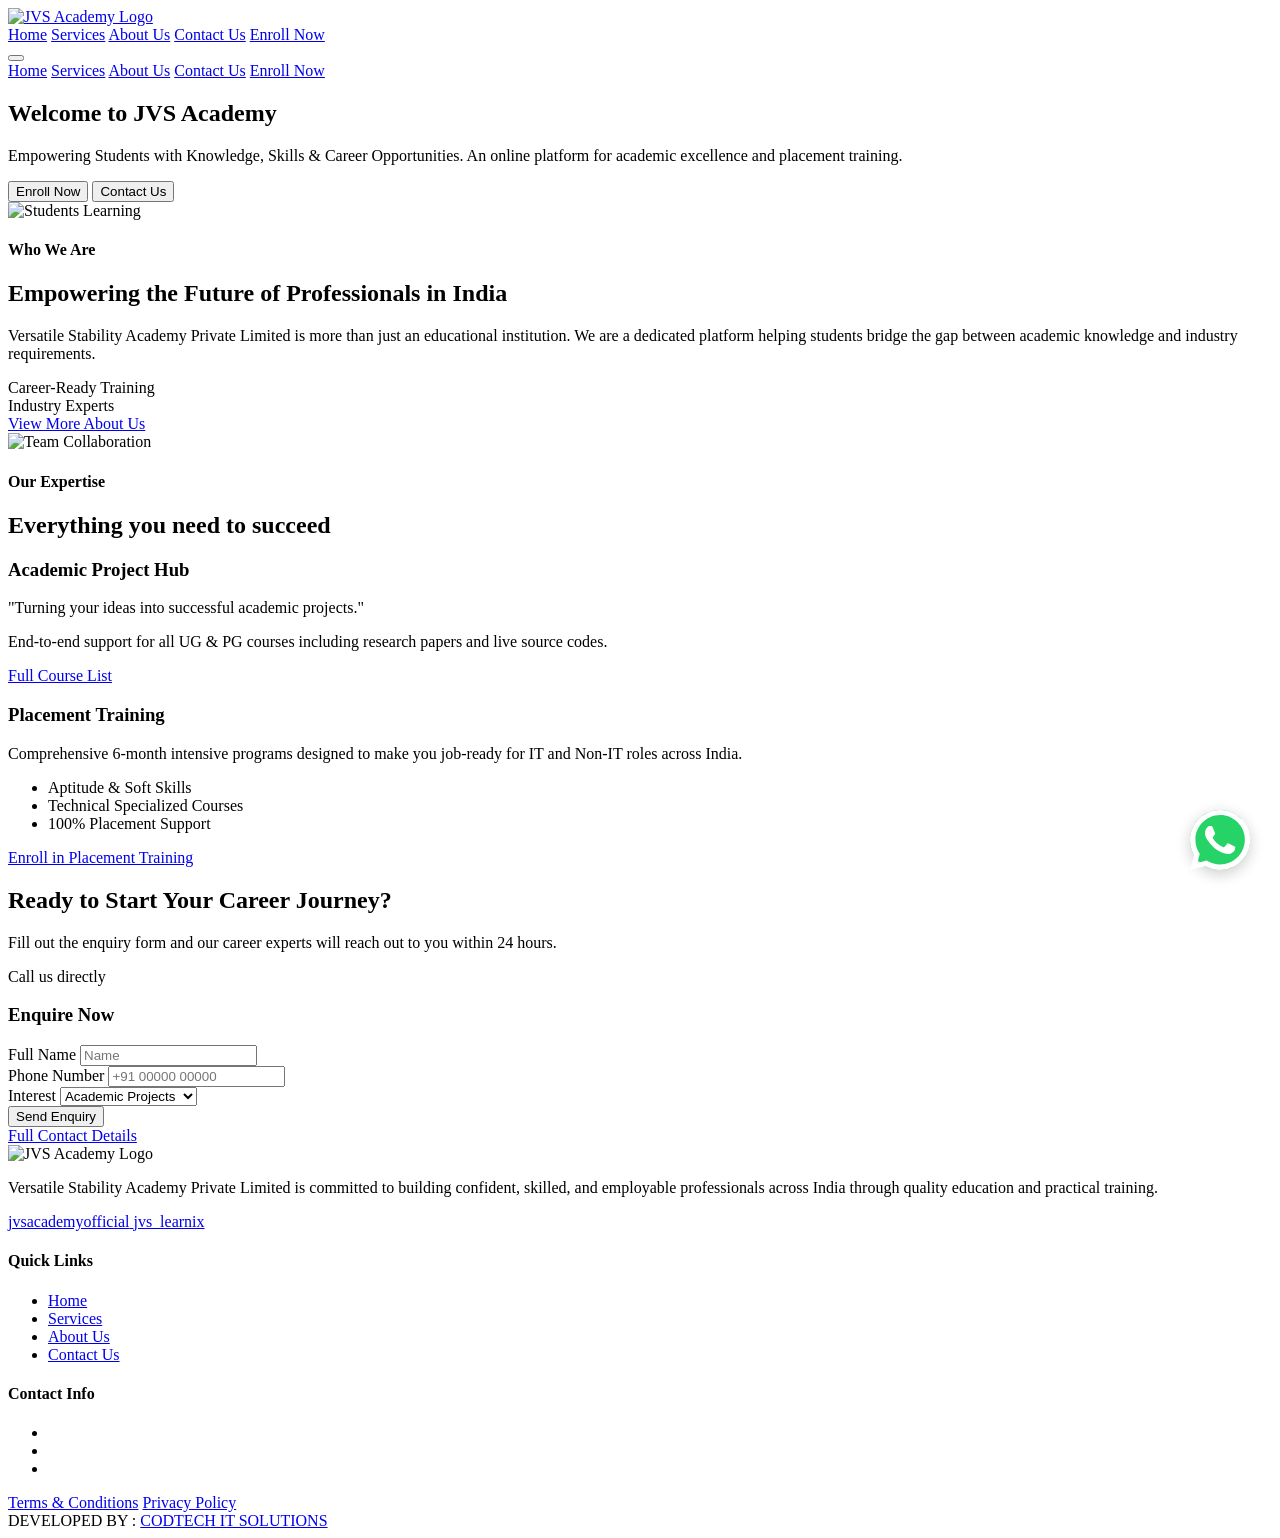
==== commit eda883e6: "Update remote and prepare for push to JVS repo" ====
--- a/index.html
+++ b/index.html
@@ -4,9 +4,33 @@
 <head>
     <meta charset="UTF-8">
     <meta name="viewport" content="width=device-width, initial-scale=1.0">
-    <title>JVS Academy | Empowering Careers with Knowledge</title>
+    <title>JVS Academy | Best Online Learning & Placement Training in India</title>
     <meta name="description"
-        content="JVS Academy - Online learning and placement training platform specializing in Aptitude, Soft Skills, and IT/Non-IT training.">
+        content="JVS Academy - The leading online platform for academic excellence and placement training in India. Specializing in Aptitude, Soft Skills, IT and Non-IT training for career success.">
+    <meta name="keywords"
+        content="JVS Academy, Online Learning, Placement Training, Career Development, Aptitude Training, Soft Skills, IT Training, Non-IT Training, India Education">
+    <link rel="canonical" href="https://jvsacademy.com/">
+    <!-- Google Search Console Verification -->
+    <meta name="google-site-verification" content="YOUR_VERIFICATION_CODE_HERE">
+
+    <!-- Open Graph / Facebook -->
+    <meta property="og:type" content="website">
+    <meta property="og:url" content="https://jvsacademy.com/">
+    <meta property="og:title" content="JVS Academy | Empowering Careers with Knowledge">
+    <meta property="og:description"
+        content="Join JVS Academy for expert-led online learning and placement training programs. Bridging the gap between education and industry.">
+    <meta property="og:image" content="https://jvsacademy.com/assets/images/og-image.jpg">
+
+    <!-- Twitter -->
+    <meta property="twitter:card" content="summary_large_image">
+    <meta property="twitter:url" content="https://jvsacademy.com/">
+    <meta property="twitter:title" content="JVS Academy | Empowering Careers with Knowledge">
+    <meta property="twitter:description"
+        content="Expert-led online learning and placement training programs to accelerate your career growth.">
+    <meta property="twitter:image" content="https://jvsacademy.com/assets/images/og-image.jpg">
+
+    <!-- Favicon -->
+    <link rel="icon" type="image/png" href="assets/images/logo.png">
     <!-- Tailwind CSS Play CDN -->
     <script src="https://cdn.tailwindcss.com"></script>
     <script>
@@ -305,15 +329,15 @@
                         employable professionals across India through quality education and practical training.
                     </p>
                     <div class="mt-8 space-y-4">
-                        <a href="#" target="_blank"
-                            class="inline-flex items-center space-x-2 bg-white/10 px-4 py-2 rounded-lg hover:bg-light transition-colors group conf-ig-main">
+                        <a href="https://www.instagram.com/jvsacademyofficial/" target="_blank"
+                            class="inline-flex items-center space-x-2 bg-white/10 px-4 py-2 rounded-lg hover:bg-light transition-colors group">
                             <i data-lucide="instagram" class="w-5 h-5 text-white"></i>
-                            <span class="font-bold text-sm">Follow Us</span>
+                            <span class="font-bold text-sm">jvsacademyofficial</span>
                         </a>
-                        <a href="#" target="_blank"
-                            class="inline-flex items-center space-x-2 bg-white/10 px-4 py-2 rounded-lg hover:bg-light transition-colors group conf-ig-learnix">
+                        <a href="https://www.instagram.com/jvs_learnix/" target="_blank"
+                            class="inline-flex items-center space-x-2 bg-white/10 px-4 py-2 rounded-lg hover:bg-light transition-colors group">
                             <i data-lucide="instagram" class="w-5 h-5 text-white"></i>
-                            <span class="font-bold text-sm">Follow @jvs_learnix</span>
+                            <span class="font-bold text-sm">jvs_learnix</span>
                         </a>
                     </div>
                 </div>
